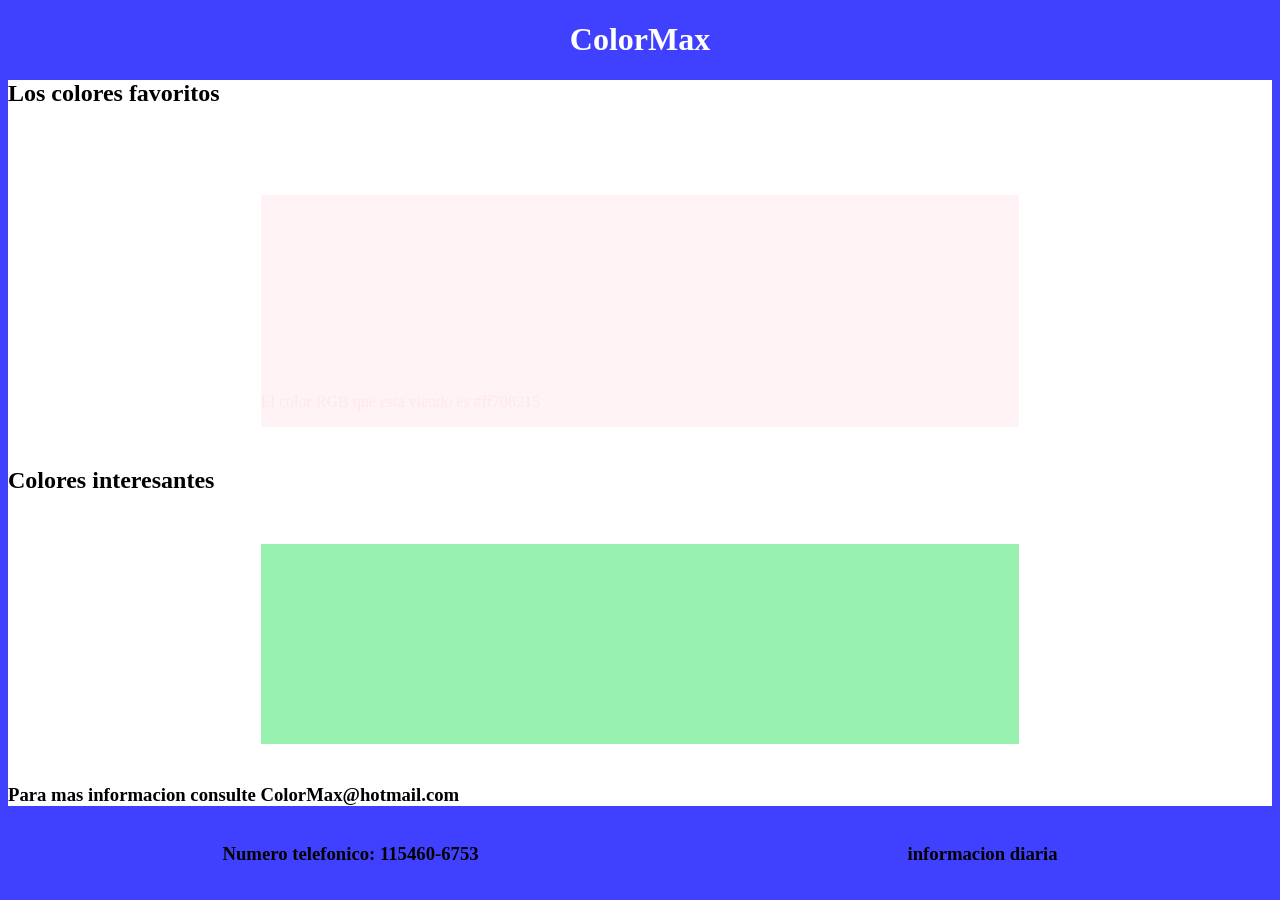
==== home.html @ e8076d22 "subo comienzo del proyecto" ====
<!DOCTYPE html>
<html lang="en">
<head>
    <meta charset="UTF-8">
    <meta http-equiv="X-UA-Compatible" content="IE=edge">
    <meta name="viewport" content="width=device-width, initial-scale=1.0">
    <link rel="stylesheet" href="stylee.css">
    <title>Home</title>
</head>
<body>
    <header><h1>ColorMax</h1></header>

    <main>
        

        
        <div class="divMayor">
            <h2>Los colores favoritos</h2>
            <p class="p">Esta pagina es dedicada a ver los colores favoritos de la gente y colores posiblemente interesantes </p>

        <div id="divDeColores" > 
            <p id="pDivDeColores" class="divColor">












                
            </p>

        </div>

        <h2>Colores interesantes</h2>
        <div class="divAleatoreo"  id="divDeAleatoreo">
            


        </div>


        <h3>Para mas informacion consulte ColorMax@hotmail.com</h3>



    </div>

        <script src="js/colores.js"></script>

    
    
    
    </main>

    <footer>
        <section class="footerSection">
            <div ><h3>Numero telefonico: 115460-6753</h3></div>
            
            <div><h3>informacion diaria</h3></div>



    </footer>
    
</body>
</html>
---- stylee.css ----
.divColor{  
    height: 200px;
    align-items: center;
    flex-direction: column-reverse;
    display: flex;
     
  
}
#divDeColores{
align-items: center;
width: 60%;
text-align: center;
display: flex;
margin: 50px;
margin-left: 20%;
margin-bottom: 40px;
}
h1{
    text-align: center;
    color: white;
}
body{
    background-color: #4040ff ;
}
.divMayor{
    background-color: white;
    align-items: center;

}
.p{
    color: white;
}
.divAleatoreo{
    height: 200px;
    align-items: center;
width: 60%;
text-align: center;
display: flex;
margin: 50px;
margin-left: 20%;
margin-bottom: 40px;
}
.footerSection{
    display: flex;
        justify-content: space-around;
        flex-wrap: wrap;
}
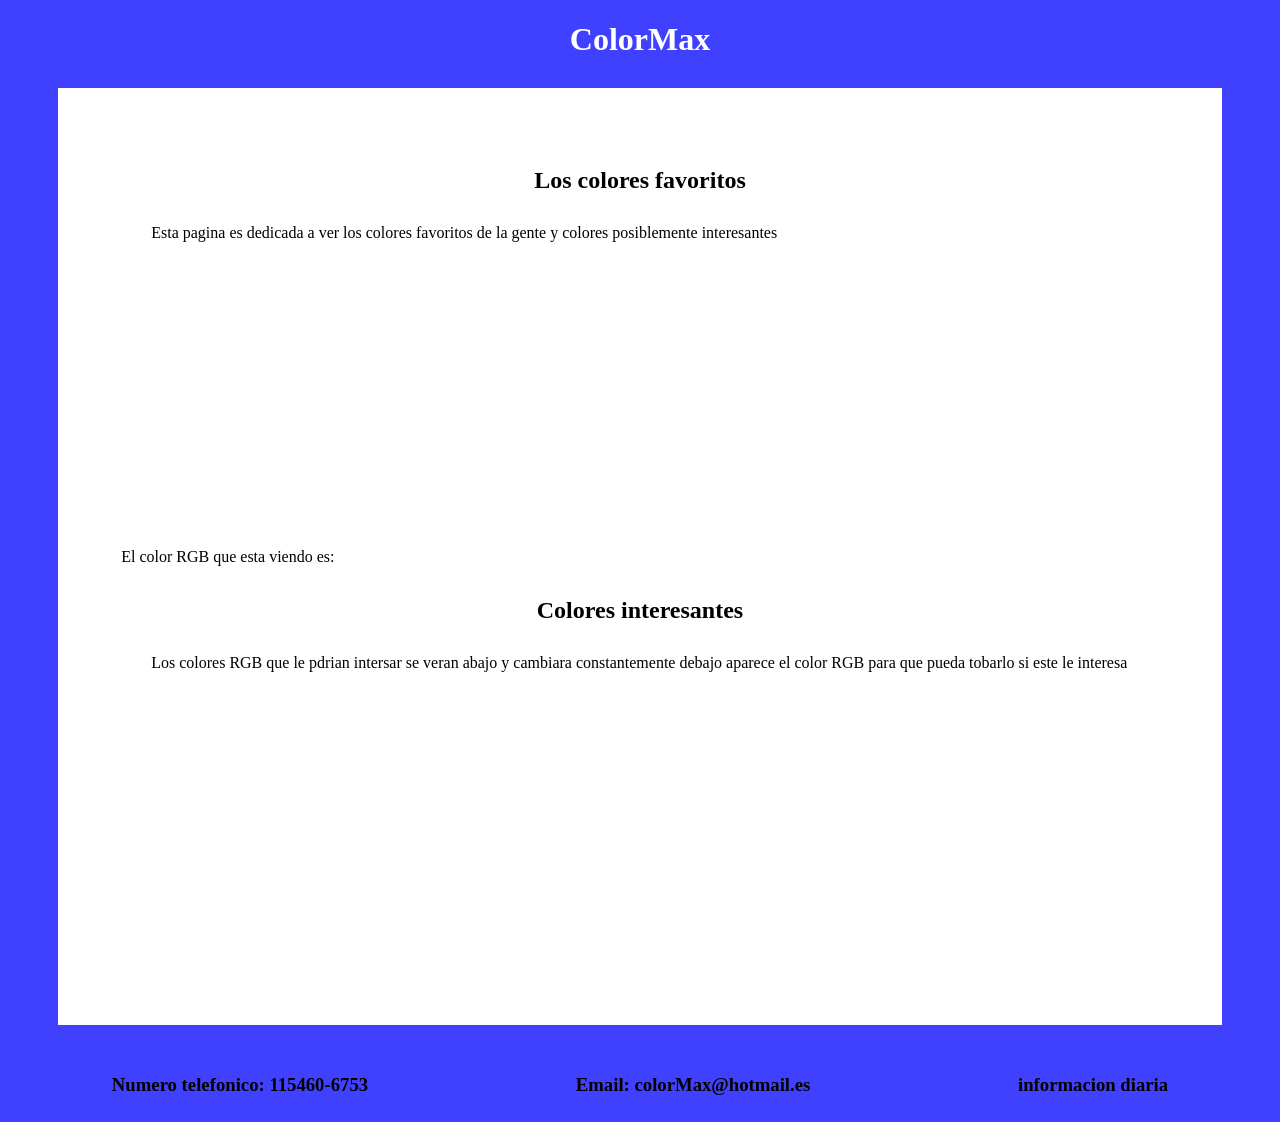
==== commit d106fb31: "subo mejoras" ====
--- a/home.html
+++ b/home.html
@@ -11,57 +11,27 @@
     <header><h1>ColorMax</h1></header>
 
     <main>
-        
-
-        
         <div class="divMayor">
             <h2>Los colores favoritos</h2>
             <p class="p">Esta pagina es dedicada a ver los colores favoritos de la gente y colores posiblemente interesantes </p>
-
-        <div id="divDeColores" > 
-            <p id="pDivDeColores" class="divColor">
-
-
-
-
-
-
-
-
-
-
-
-
-                
-            </p>
-
+        <div id="divDeColores" >      
         </div>
-
+        <div class="dosP">
+        <p>El color RGB que esta viendo es: </p><p id="pDivDeColores" class="divColor">
+       </p></div>
         <h2>Colores interesantes</h2>
+        <p class="p">Los colores RGB que le pdrian intersar se veran abajo y cambiara constantemente debajo aparece el color RGB para que pueda tobarlo si este le interesa</p>
         <div class="divAleatoreo"  id="divDeAleatoreo">
-            
-
-
         </div>
-
-
-        <h3>Para mas informacion consulte ColorMax@hotmail.com</h3>
-
-
-
+        <p class="p" id="pSumaDeAmbos"></p>
     </div>
-
         <script src="js/colores.js"></script>
-
-    
-    
-    
     </main>
 
     <footer>
         <section class="footerSection">
             <div ><h3>Numero telefonico: 115460-6753</h3></div>
-            
+            <div ><h3>Email: colorMax@hotmail.es</h3></div>  
             <div><h3>informacion diaria</h3></div>
 
 
--- a/stylee.css
+++ b/stylee.css
@@ -1,12 +1,19 @@
 .divColor{  
-    height: 200px;
-    align-items: center;
+   
+   
     flex-direction: column-reverse;
     display: flex;
+    padding: 5px;
+    margin: 10px;
      
   
 }
+h2{
+    margin: 15px;
+    text-align: center;
+}
 #divDeColores{
+    height: 200px;
 align-items: center;
 width: 60%;
 text-align: center;
@@ -25,10 +32,13 @@
 .divMayor{
     background-color: white;
     align-items: center;
+    margin: 30px 50px;
+    padding: 5%;
 
 }
 .p{
-    color: white;
+    margin: 30px
+  
 }
 .divAleatoreo{
     height: 200px;
@@ -45,3 +55,6 @@
         justify-content: space-around;
         flex-wrap: wrap;
 }
+.dosP{
+    display: flex;
+}
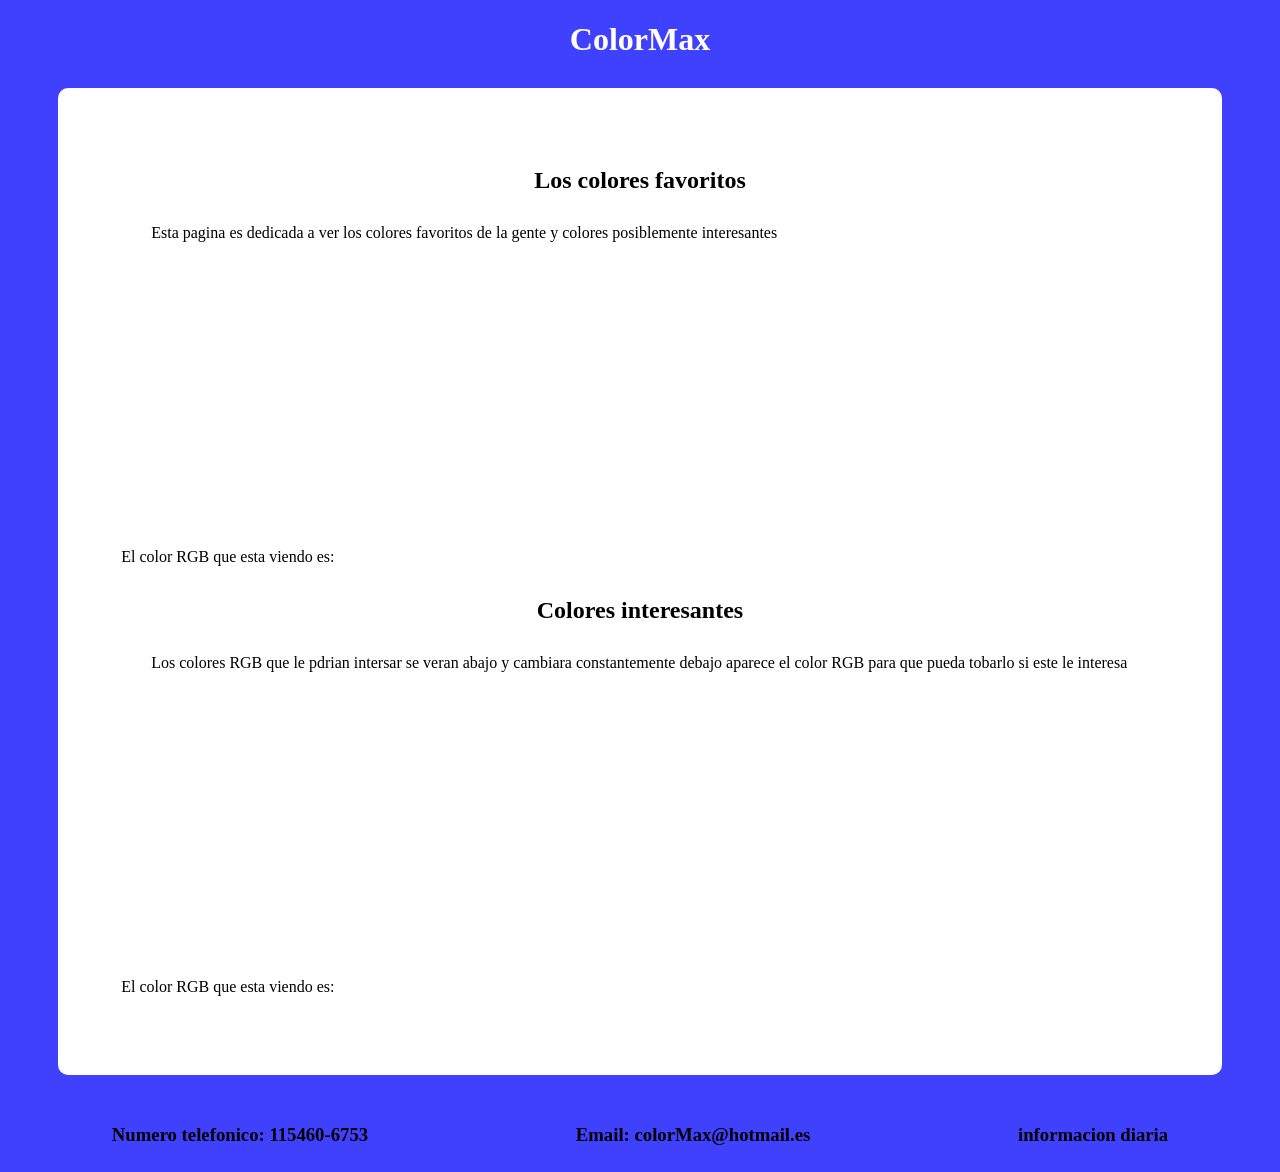
==== commit 1e42a6af: "subo mejoras" ====
--- a/home.html
+++ b/home.html
@@ -23,7 +23,10 @@
         <p class="p">Los colores RGB que le pdrian intersar se veran abajo y cambiara constantemente debajo aparece el color RGB para que pueda tobarlo si este le interesa</p>
         <div class="divAleatoreo"  id="divDeAleatoreo">
         </div>
-        <p class="p" id="pSumaDeAmbos"></p>
+        <div class="dosP">
+        <p >El color RGB que esta viendo es:</p>
+        <p class="divColor"id="pSumaDeAmbos" ></p>
+        </div>
     </div>
         <script src="js/colores.js"></script>
     </main>
--- a/stylee.css
+++ b/stylee.css
@@ -34,6 +34,7 @@
     align-items: center;
     margin: 30px 50px;
     padding: 5%;
+    border-radius: 10px;
 
 }
 .p{
